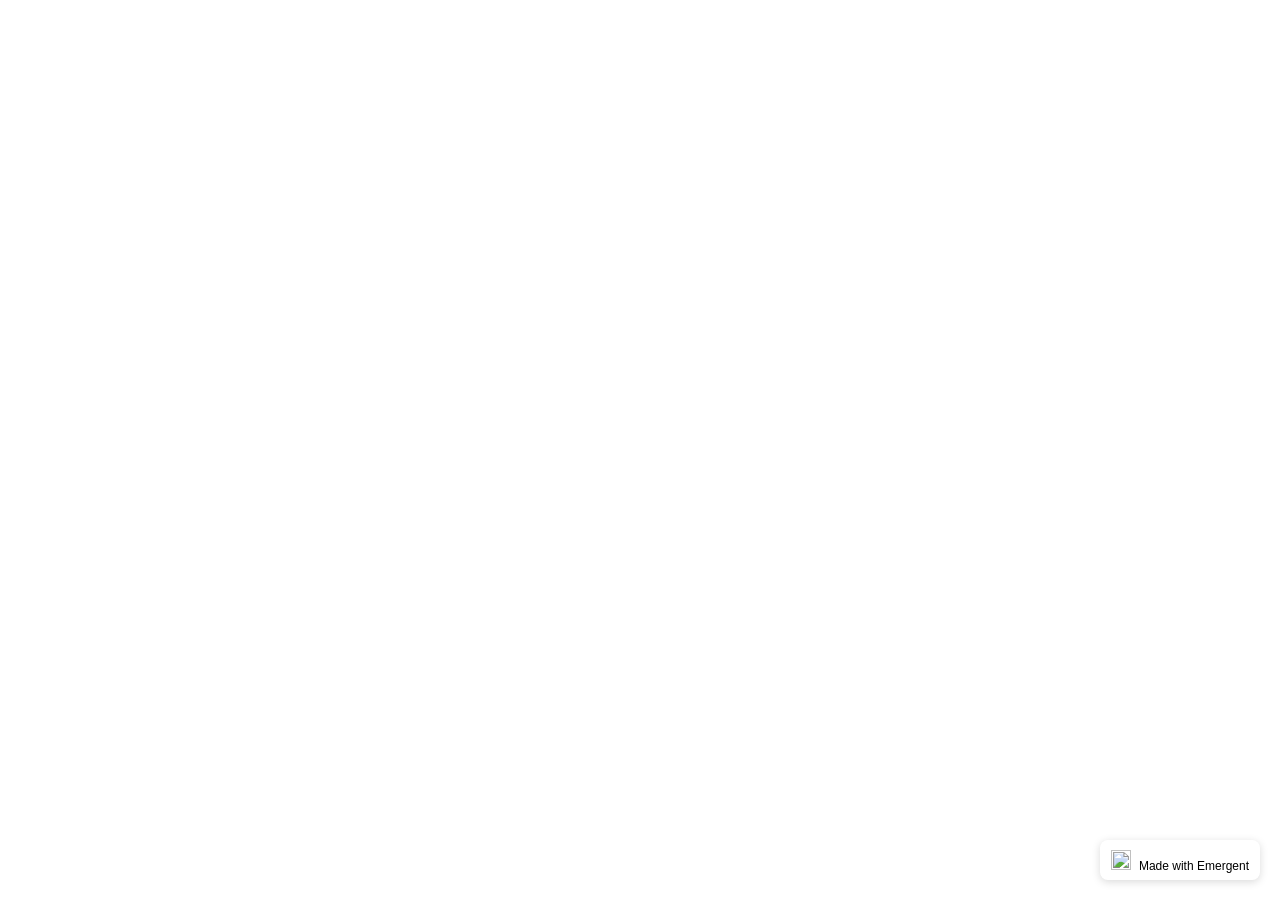
==== frontend/public/index.html @ cdada67c "auto-commit for 14013580-1fab-49f4-b60c-ce8fd9f3cc42" ====
<!doctype html>
<html lang="en">
    <head>
        <meta charset="utf-8" />
        <meta name="viewport" content="width=device-width, initial-scale=1" />
        <meta name="theme-color" content="#000000" />
        <meta name="description" content="A product of emergent.sh" />
        <!--
      manifest.json provides metadata used when your web app is installed on a
      user's mobile device or desktop. See https://developers.google.com/web/fundamentals/web-app-manifest/
    -->
        <!--
      Notice the use of %PUBLIC_URL% in the tags above.
      It will be replaced with the URL of the `public` folder during the build.
      Only files inside the `public` folder can be referenced from the HTML.

      Unlike "/favicon.ico" or "favicon.ico", "%PUBLIC_URL%/favicon.ico" will
      work correctly both with client-side routing and a non-root public URL.
      Learn how to configure a non-root public URL by running `npm run build`.
    -->
        <title>Emergent | Fullstack App</title>
    </head>
    <body>
        <noscript>You need to enable JavaScript to run this app.</noscript>
        <div id="root"></div>
        <!--
      This HTML file is a template.
      If you open it directly in the browser, you will see an empty page.

      You can add webfonts, meta tags, or analytics to this file.
      The build step will place the bundled scripts into the <body> tag.

      To begin the development, run `npm start` or `yarn start`.
      To create a production bundle, use `npm run build` or `yarn build`.
    -->
        <a
            id="emergent-badge"
            target="_blank"
            href="https://app.emergent.sh/?utm_source=emergent-badge"
            style="
                display: flex !important;
                align-items: center !important;
                position: fixed !important;
                bottom: 20px;
                right: 20px;
                text-decoration: none;
                padding: 6px 10px;
                font-family: -apple-system, BlinkMacSystemFont,
                    &quot;Segoe UI&quot;, Roboto, Oxygen, Ubuntu, Cantarell,
                    &quot;Open Sans&quot;, &quot;Helvetica Neue&quot;,
                    sans-serif !important;
                font-size: 12px !important;
                z-index: 9999 !important;
                box-shadow: 0 2px 8px rgba(0, 0, 0, 0.15) !important;
                border-radius: 8px !important;
                background-color: #ffffff !important;
                border: 1px solid rgba(255, 255, 255, 0.25) !important;
            "
        >
            <div
                style="display: flex; flex-direction: row; align-items: center"
            >
                <img
                    style="width: 20px; height: 20px; margin-right: 8px"
                    src="https://avatars.githubusercontent.com/in/1201222?s=120&u=2686cf91179bbafbc7a71bfbc43004cf9ae1acea&v=4"
                />
                <p
                    style="
                        color: #000000;
                        font-family: -apple-system, BlinkMacSystemFont,
                            &quot;Segoe UI&quot;, Roboto, Oxygen, Ubuntu,
                            Cantarell, &quot;Open Sans&quot;,
                            &quot;Helvetica Neue&quot;, sans-serif !important;
                        font-size: 12px !important;
                        align-items: center;
                        margin-bottom: 0;
                    "
                >
                    Made with Emergent
                </p>
            </div>
        </a>
        <script>
            !(function (t, e) {
                var o, n, p, r;
                e.__SV ||
                    ((window.posthog = e),
                    (e._i = []),
                    (e.init = function (i, s, a) {
                        function g(t, e) {
                            var o = e.split(".");
                            2 == o.length && ((t = t[o[0]]), (e = o[1])),
                                (t[e] = function () {
                                    t.push(
                                        [e].concat(
                                            Array.prototype.slice.call(
                                                arguments,
                                                0,
                                            ),
                                        ),
                                    );
                                });
                        }
                        ((p = t.createElement("script")).type =
                            "text/javascript"),
                            (p.crossOrigin = "anonymous"),
                            (p.async = !0),
                            (p.src =
                                s.api_host.replace(
                                    ".i.posthog.com",
                                    "-assets.i.posthog.com",
                                ) + "/static/array.js"),
                            (r =
                                t.getElementsByTagName(
                                    "script",
                                )[0]).parentNode.insertBefore(p, r);
                        var u = e;
                        for (
                            void 0 !== a ? (u = e[a] = []) : (a = "posthog"),
                                u.people = u.people || [],
                                u.toString = function (t) {
                                    var e = "posthog";
                                    return (
                                        "posthog" !== a && (e += "." + a),
                                        t || (e += " (stub)"),
                                        e
                                    );
                                },
                                u.people.toString = function () {
                                    return u.toString(1) + ".people (stub)";
                                },
                                o =
                                    "init me ws ys ps bs capture je Di ks register register_once register_for_session unregister unregister_for_session Ps getFeatureFlag getFeatureFlagPayload isFeatureEnabled reloadFeatureFlags updateEarlyAccessFeatureEnrollment getEarlyAccessFeatures on onFeatureFlags onSurveysLoaded onSessionId getSurveys getActiveMatchingSurveys renderSurvey canRenderSurvey canRenderSurveyAsync identify setPersonProperties group resetGroups setPersonPropertiesForFlags resetPersonPropertiesForFlags setGroupPropertiesForFlags resetGroupPropertiesForFlags reset get_distinct_id getGroups get_session_id get_session_replay_url alias set_config startSessionRecording stopSessionRecording sessionRecordingStarted captureException loadToolbar get_property getSessionProperty Es $s createPersonProfile Is opt_in_capturing opt_out_capturing has_opted_in_capturing has_opted_out_capturing clear_opt_in_out_capturing Ss debug xs getPageViewId captureTraceFeedback captureTraceMetric".split(
                                        " ",
                                    ),
                                n = 0;
                            n < o.length;
                            n++
                        )
                            g(u, o[n]);
                        e._i.push([i, s, a]);
                    }),
                    (e.__SV = 1));
            })(document, window.posthog || []);
            posthog.init("phc_yJW1VjHGGwmCbbrtczfqqNxgBDbhlhOWcdzcIJEOTFE", {
                api_host: "https://us.i.posthog.com",
                person_profiles: "identified_only", // or 'always' to create profiles for anonymous users as well
            });
        </script>
    </body>
</html>
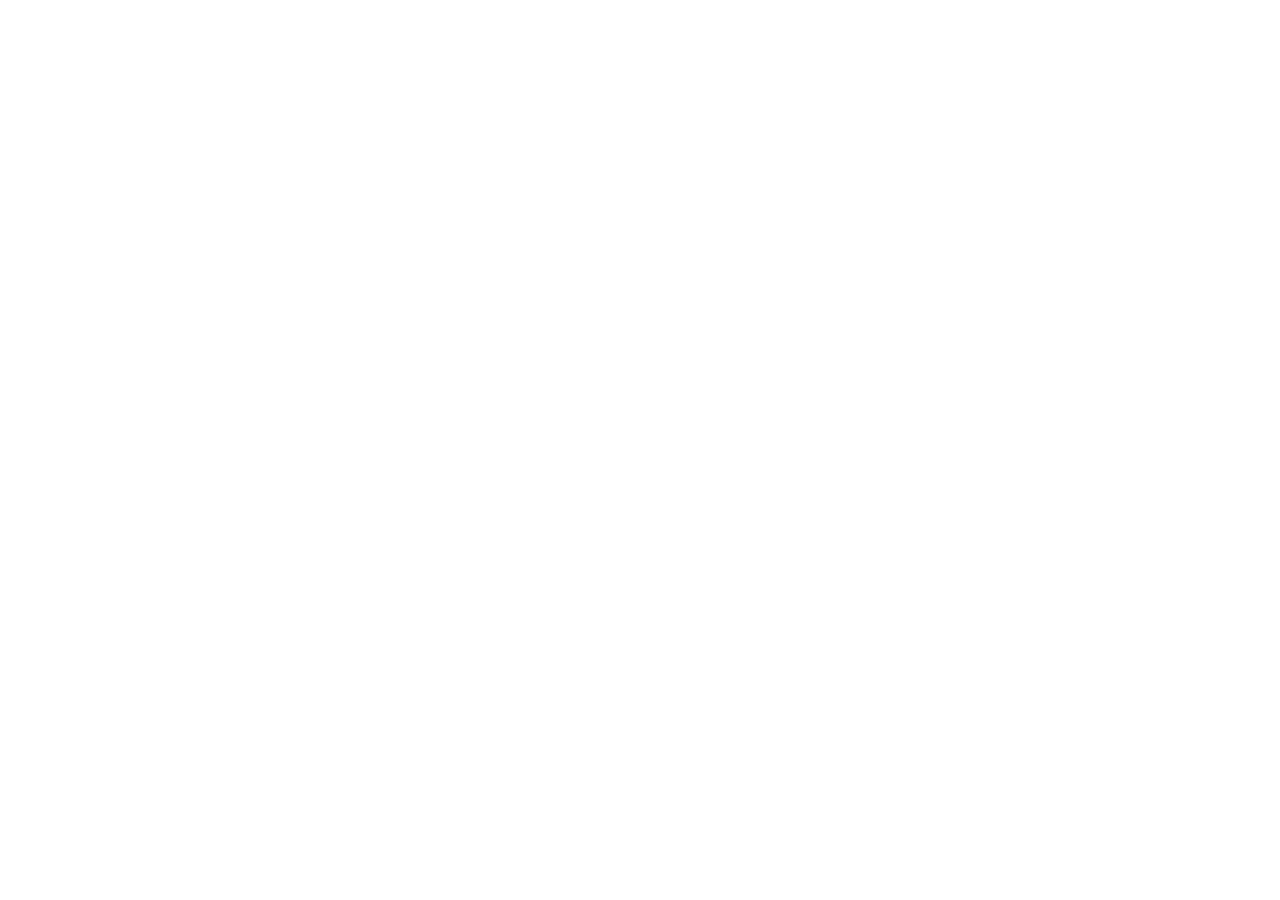
==== commit 54b9db44: "auto-commit for dce18a23-6b67-4b60-b8d3-22a91d527f21" ====
--- a/frontend/public/index.html
+++ b/frontend/public/index.html
@@ -1,151 +1,17 @@
-<!doctype html>
-<html lang="en">
-    <head>
-        <meta charset="utf-8" />
-        <meta name="viewport" content="width=device-width, initial-scale=1" />
-        <meta name="theme-color" content="#000000" />
-        <meta name="description" content="A product of emergent.sh" />
-        <!--
-      manifest.json provides metadata used when your web app is installed on a
-      user's mobile device or desktop. See https://developers.google.com/web/fundamentals/web-app-manifest/
-    -->
-        <!--
-      Notice the use of %PUBLIC_URL% in the tags above.
-      It will be replaced with the URL of the `public` folder during the build.
-      Only files inside the `public` folder can be referenced from the HTML.
-
-      Unlike "/favicon.ico" or "favicon.ico", "%PUBLIC_URL%/favicon.ico" will
-      work correctly both with client-side routing and a non-root public URL.
-      Learn how to configure a non-root public URL by running `npm run build`.
-    -->
-        <title>Emergent | Fullstack App</title>
-    </head>
-    <body>
-        <noscript>You need to enable JavaScript to run this app.</noscript>
-        <div id="root"></div>
-        <!--
-      This HTML file is a template.
-      If you open it directly in the browser, you will see an empty page.
-
-      You can add webfonts, meta tags, or analytics to this file.
-      The build step will place the bundled scripts into the <body> tag.
-
-      To begin the development, run `npm start` or `yarn start`.
-      To create a production bundle, use `npm run build` or `yarn build`.
-    -->
-        <a
-            id="emergent-badge"
-            target="_blank"
-            href="https://app.emergent.sh/?utm_source=emergent-badge"
-            style="
-                display: flex !important;
-                align-items: center !important;
-                position: fixed !important;
-                bottom: 20px;
-                right: 20px;
-                text-decoration: none;
-                padding: 6px 10px;
-                font-family: -apple-system, BlinkMacSystemFont,
-                    &quot;Segoe UI&quot;, Roboto, Oxygen, Ubuntu, Cantarell,
-                    &quot;Open Sans&quot;, &quot;Helvetica Neue&quot;,
-                    sans-serif !important;
-                font-size: 12px !important;
-                z-index: 9999 !important;
-                box-shadow: 0 2px 8px rgba(0, 0, 0, 0.15) !important;
-                border-radius: 8px !important;
-                background-color: #ffffff !important;
-                border: 1px solid rgba(255, 255, 255, 0.25) !important;
-            "
-        >
-            <div
-                style="display: flex; flex-direction: row; align-items: center"
-            >
-                <img
-                    style="width: 20px; height: 20px; margin-right: 8px"
-                    src="https://avatars.githubusercontent.com/in/1201222?s=120&u=2686cf91179bbafbc7a71bfbc43004cf9ae1acea&v=4"
-                />
-                <p
-                    style="
-                        color: #000000;
-                        font-family: -apple-system, BlinkMacSystemFont,
-                            &quot;Segoe UI&quot;, Roboto, Oxygen, Ubuntu,
-                            Cantarell, &quot;Open Sans&quot;,
-                            &quot;Helvetica Neue&quot;, sans-serif !important;
-                        font-size: 12px !important;
-                        align-items: center;
-                        margin-bottom: 0;
-                    "
-                >
-                    Made with Emergent
-                </p>
-            </div>
-        </a>
-        <script>
-            !(function (t, e) {
-                var o, n, p, r;
-                e.__SV ||
-                    ((window.posthog = e),
-                    (e._i = []),
-                    (e.init = function (i, s, a) {
-                        function g(t, e) {
-                            var o = e.split(".");
-                            2 == o.length && ((t = t[o[0]]), (e = o[1])),
-                                (t[e] = function () {
-                                    t.push(
-                                        [e].concat(
-                                            Array.prototype.slice.call(
-                                                arguments,
-                                                0,
-                                            ),
-                                        ),
-                                    );
-                                });
-                        }
-                        ((p = t.createElement("script")).type =
-                            "text/javascript"),
-                            (p.crossOrigin = "anonymous"),
-                            (p.async = !0),
-                            (p.src =
-                                s.api_host.replace(
-                                    ".i.posthog.com",
-                                    "-assets.i.posthog.com",
-                                ) + "/static/array.js"),
-                            (r =
-                                t.getElementsByTagName(
-                                    "script",
-                                )[0]).parentNode.insertBefore(p, r);
-                        var u = e;
-                        for (
-                            void 0 !== a ? (u = e[a] = []) : (a = "posthog"),
-                                u.people = u.people || [],
-                                u.toString = function (t) {
-                                    var e = "posthog";
-                                    return (
-                                        "posthog" !== a && (e += "." + a),
-                                        t || (e += " (stub)"),
-                                        e
-                                    );
-                                },
-                                u.people.toString = function () {
-                                    return u.toString(1) + ".people (stub)";
-                                },
-                                o =
-                                    "init me ws ys ps bs capture je Di ks register register_once register_for_session unregister unregister_for_session Ps getFeatureFlag getFeatureFlagPayload isFeatureEnabled reloadFeatureFlags updateEarlyAccessFeatureEnrollment getEarlyAccessFeatures on onFeatureFlags onSurveysLoaded onSessionId getSurveys getActiveMatchingSurveys renderSurvey canRenderSurvey canRenderSurveyAsync identify setPersonProperties group resetGroups setPersonPropertiesForFlags resetPersonPropertiesForFlags setGroupPropertiesForFlags resetGroupPropertiesForFlags reset get_distinct_id getGroups get_session_id get_session_replay_url alias set_config startSessionRecording stopSessionRecording sessionRecordingStarted captureException loadToolbar get_property getSessionProperty Es $s createPersonProfile Is opt_in_capturing opt_out_capturing has_opted_in_capturing has_opted_out_capturing clear_opt_in_out_capturing Ss debug xs getPageViewId captureTraceFeedback captureTraceMetric".split(
-                                        " ",
-                                    ),
-                                n = 0;
-                            n < o.length;
-                            n++
-                        )
-                            g(u, o[n]);
-                        e._i.push([i, s, a]);
-                    }),
-                    (e.__SV = 1));
-            })(document, window.posthog || []);
-            posthog.init("phc_yJW1VjHGGwmCbbrtczfqqNxgBDbhlhOWcdzcIJEOTFE", {
-                api_host: "https://us.i.posthog.com",
-                person_profiles: "identified_only", // or 'always' to create profiles for anonymous users as well
-            });
-        </script>
-    </body>
+<!DOCTYPE html>
+<html lang="de">
+<head>
+<meta charset="UTF-8">
+<meta name="viewport" content="width=device-width, initial-scale=1.0, user-scalable=no">
+<title>Deutsche Fahrschul-App</title>
+<!-- iOS PWA Meta Tags -->
+<meta name="apple-mobile-web-app-capable" content="yes">
+<meta name="apple-mobile-web-app-status-bar-style" content="default">
+<meta name="apple-mobile-web-app-title" content="Fahrschule">
+<meta name="theme-color" content="#2563eb">
+</head>
+<body>
+<noscript>You need to enable JavaScript to run this app.</noscript>
+<div id="root"></div>
+</body>
 </html>
